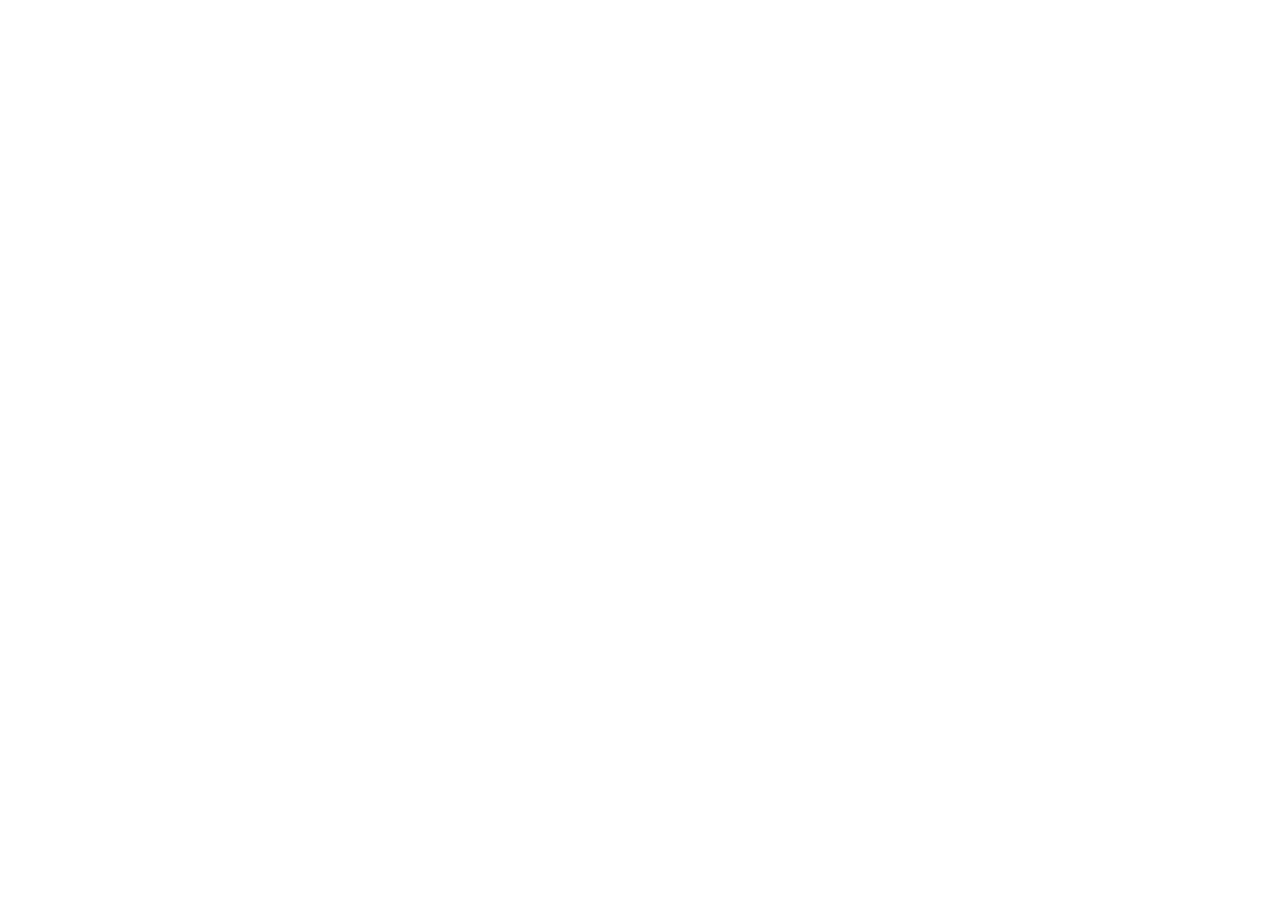
==== index.html @ 69fbe255 "initial commit" ====
<!DOCTYPE html>
<html lang="en">
  <head>
    <meta charset="UTF-8" />
    <meta name="viewport" content="width=device-width, initial-scale=1.0" />
    <title>Garlic Chicken Noodles</title>
  </head>
  <body>
    <header></header>

    <main></main>

    <footer></footer>
  </body>
</html>
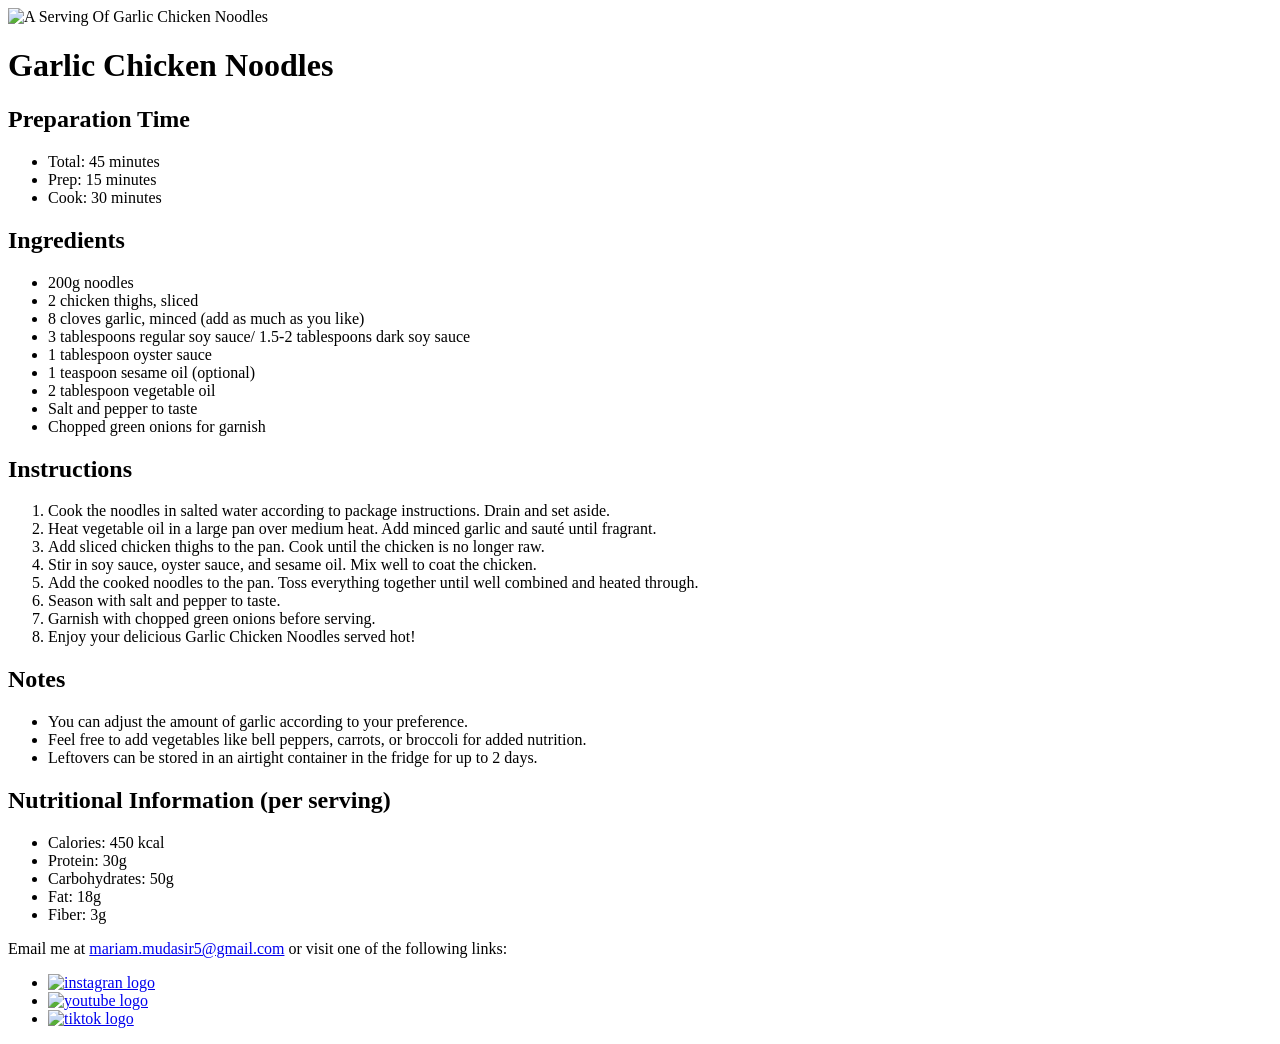
==== commit 16da93dc: "Add detailed recipe for Garlic Chicken Noodles including preparation time, ingredients, instructions" ====
--- a/index.html
+++ b/index.html
@@ -6,10 +6,126 @@
     <title>Garlic Chicken Noodles</title>
   </head>
   <body>
-    <header></header>
+    <header>
+      <img
+        src="https://i.pinimg.com/736x/c1/76/44/c1764487597456ec92ff8b9e014c4a20.jpg"
+        alt="A Serving Of Garlic Chicken Noodles"
+      />
+      <h1>Garlic Chicken Noodles</h1>
+      <p></p>
+    </header>
 
-    <main></main>
+    <main>
+      <section>
+        <h2>Preparation Time</h2>
+        <ul>
+          <li>Total: 45 minutes</li>
+          <li>Prep: 15 minutes</li>
+          <li>Cook: 30 minutes</li>
+        </ul>
+      </section>
+      <section>
+        <h2>Ingredients</h2>
+        <ul>
+          <li>200g noodles</li>
+          <li>2 chicken thighs, sliced</li>
+          <li>8 cloves garlic, minced (add as much as you like)</li>
+          <li>
+            3 tablespoons regular soy sauce/ 1.5-2 tablespoons dark soy sauce
+          </li>
+          <li>1 tablespoon oyster sauce</li>
+          <li>1 teaspoon sesame oil (optional)</li>
+          <li>2 tablespoon vegetable oil</li>
+          <li>Salt and pepper to taste</li>
+          <li>Chopped green onions for garnish</li>
+        </ul>
+      </section>
 
-    <footer></footer>
+      <section>
+        <h2>Instructions</h2>
+        <ol>
+          <li>
+            Cook the noodles in salted water according to package instructions.
+            Drain and set aside.
+          </li>
+          <li>
+            Heat vegetable oil in a large pan over medium heat. Add minced
+            garlic and sauté until fragrant.
+          </li>
+          <li>
+            Add sliced chicken thighs to the pan. Cook until the chicken is no
+            longer raw.
+          </li>
+          <li>
+            Stir in soy sauce, oyster sauce, and sesame oil. Mix well to coat
+            the chicken.
+          </li>
+          <li>
+            Add the cooked noodles to the pan. Toss everything together until
+            well combined and heated through.
+          </li>
+          <li>Season with salt and pepper to taste.</li>
+          <li>Garnish with chopped green onions before serving.</li>
+          <li>Enjoy your delicious Garlic Chicken Noodles served hot!</li>
+        </ol>
+      </section>
+      <section>
+        <h2>Notes</h2>
+        <ul>
+          <li>
+            You can adjust the amount of garlic according to your preference.
+          </li>
+          <li>
+            Feel free to add vegetables like bell peppers, carrots, or broccoli
+            for added nutrition.
+          </li>
+          <li>
+            Leftovers can be stored in an airtight container in the fridge for
+            up to 2 days.
+          </li>
+        </ul>
+      </section>
+      <section>
+        <h2>Nutritional Information (per serving)</h2>
+        <ul>
+          <li>Calories: 450 kcal</li>
+          <li>Protein: 30g</li>
+          <li>Carbohydrates: 50g</li>
+          <li>Fat: 18g</li>
+          <li>Fiber: 3g</li>
+        </ul>
+      </section>
+    </main>
+
+    <footer>
+      <p>
+        Email me at
+        <a href="mailto:mariam.mudasir5@gmail.com">mariam.mudasir5@gmail.com</a>
+        or visit one of the following links:
+      </p>
+      <ul>
+        <li>
+          <a href="https://www.instagram.com/mimi_mudasir/"
+            ><img
+              src="https://i.pinimg.com/736x/19/42/d5/1942d5deb0f788e6228054cd92767ff6.jpg"
+              alt="instagran logo"
+          /></a>
+        </li>
+        <li>
+          <a href="https://www.youtube.com/@mariammudasiru5321"
+            ><img
+              src="https://i.pinimg.com/736x/03/0b/71/030b716a08570120aa92414378151e12.jpg"
+              alt="youtube logo"
+          /></a>
+        </li>
+        <li>
+          <a href="https://www.tiktok.com/@mimi_mudasir" target="_blank"
+            ><img
+              src="https://i.pinimg.com/736x/c5/61/d2/c561d21897988db62aefad8c180e18dc.jpg"
+              alt="tiktok logo"
+          /></a>
+        </li>
+      </ul>
+    </footer>
   </body>
 </html>
